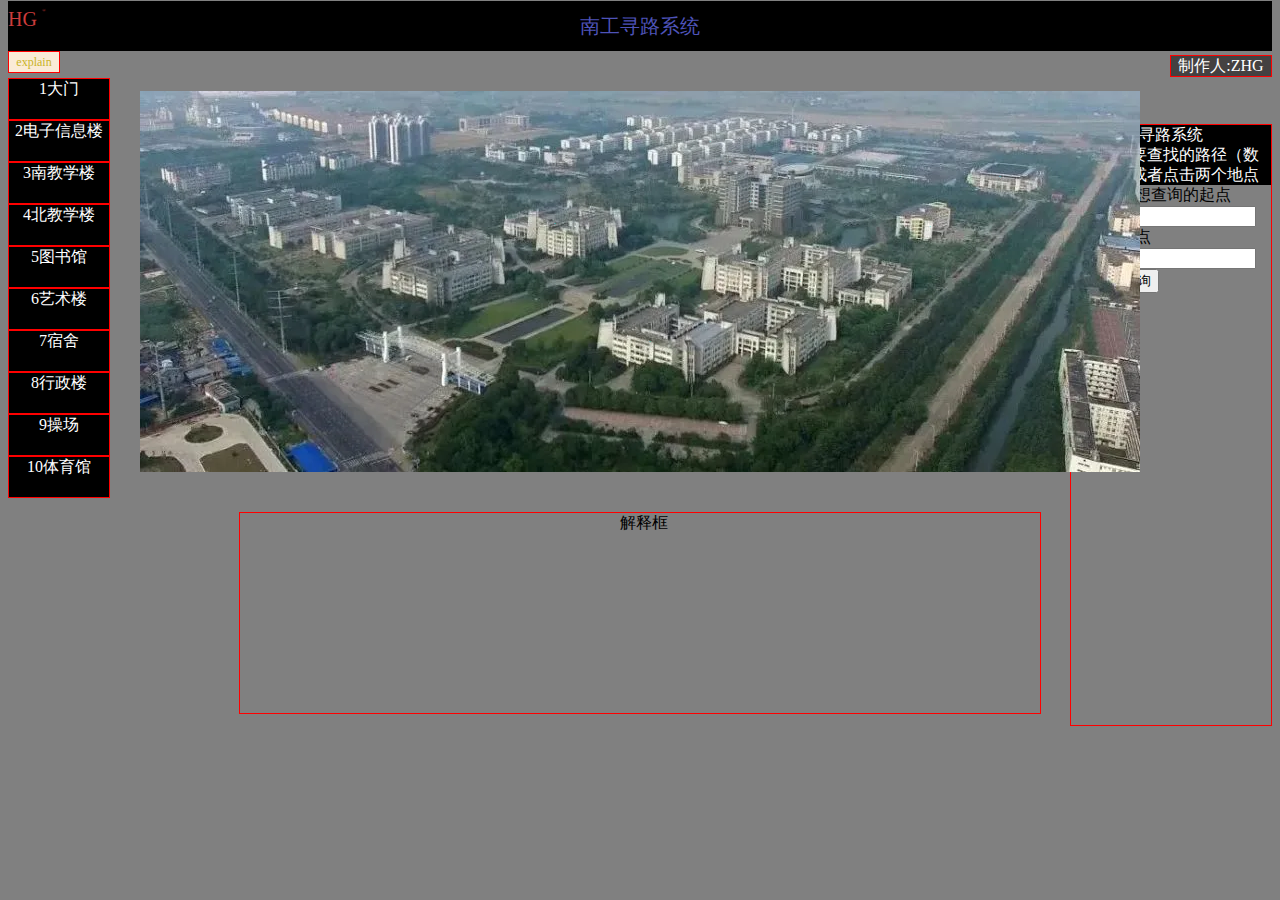
==== 南工寻路系统.html @ 360cc95b "first commit" ====
<!-- HG的实训作业，制作于2023-6-12~6-15 -->
<!DOCTYPE html>
<html lang="en">

<head>
    <meta charset="UTF-8">
    <meta name="viewport" content="width=device-width, initial-scale=1.0">
    <link rel="stylesheet" href="position.CSS">
    <link rel="shortcut icon" href="photo/bitbug_favicon (4).ico" />
    <title>南工寻路系统</title>
    <script>
        window.addEventListener('load', function () {
            alert('欢迎来到南工寻路系统\n' + '本网站是以JS技术为基础,以实现南工导游咨询,具体解释请点击explain。');
        })
    </script>

    <style>
        #body {
            background: url(photo/new1.jpg) no-repeat;
            height: 381px;
            width: 1000px;
            margin: 40px auto;
            position: relative;
        }

        body {
            background-color: gray;
        }

        .nav {
            float: left;
            height: 400px;
            width: 100px;
            margin-top: -450px;
            margin-left: -40px;
        }

        .nav>ul>li {
            list-style: none;
            width: 100px;
            height: 40px;
            background-color: black;
            color: white;
            border: 1px red solid;
            text-align: center;
        }

        #body>a:hover {
            border: 1px solid black;
        }

        #body>a {
            display: block;
            height: 20px;
            width: 20px;
            border-radius: 10px;
            text-decoration: none;
            text-align: center;
            line-height: 20px;
            font-size: 2px;
            color: aqua;
        }

        .li1 {
            display: block;
            border: 1px red solid;
            width: 200px;
            height: 200px;
            color: gray;
            line-height: 20px;
            font-size: 20px;
            float: left;
            margin-left: -50px;
        }

        #head2,
        #head2>a {
            color: rgb(204, 60, 60);
            font-size: 20px;
        }

        #head2 {
            margin-bottom: -30px;
        }

        #sbao {
            display: inline-block;
            height: 5px;
            font-size: 5px;
            width: 5px;
            vertical-align: top;
        }

        .zhizuoren:hover {
            background-color: black;
            color: aqua;
        }

        .zhizuoren {
            width: 100px;
            height: 20px;
            line-height: 20px;
            border: 1px red solid;
            text-align: center;
            color: white;
            background-color: rgb(68, 65, 65);
            right: 0px;
            right: 8px;
            top: 55px;
            position: fixed;
        }
    </style>
</head>

<body>
    <div id="head2"><a id="HG" style="text-decoration: none;" href="http://redmastre.3vkj.club/">HG
            <div id="sbao">&reg;</div>
        </a>
    </div>
    <script>
        window.addEventListener('load', function () {
            var HG = document.getElementById('HG');
            HG.onmouseover = function () {
                jieshao.innerText = '点击以前往HG网站';
                console.log(1);
            }
            HG.onmouseout = function () {
                jieshao.innerText = '解释框';
            }
        })
    </script>
    <div class="head"
        style="font-size: 20px; height: 50px; background-color: black; color: rgb(78, 83, 184); line-height: 50px; text-align: center;">
        南工寻路系统
    </div>
    <div id="explain"
        style="cursor:pointer; text-align: center; float: left;line-height: 20px; font-size: 12px;height: 20px;width: 50px; border: 1px solid red; color: rgb(201, 179, 39); background-color: antiquewhite;">
        explain
    </div>
    <script>
        var exp = document.getElementById('explain');
        exp.onclick = function () {
            alert(' 本网站是以JS技术为基础,以实现南工导游咨询,主要由三个板块组成：\n' + '  1.您可以点击最左边的任意一栏，下面会显示对应栏的具体信息。\n' + '  2.中间为南工地图,您可以点击上面的点以在右边进行操作。\n' + '  3.最右边为寻路系统。\n' + '  如果有任何更好的意见请联系制作人ZHG。');
        }
    </script>
    <div id="body">
        <a href="JavaScript:;" title='大门'>1</a>
        <a href="JavaScript:;" title='电子信息楼'>2</a>
        <a href="JavaScript:;" title='南教学楼'>3</a>
        <a href="JavaScript:;" title='北教学楼'>4</a>
        <a href="JavaScript:;" title='图书馆'>5</a>
        <a href="JavaScript:;" title='艺术楼'>6</a>
        <a href="JavaScript:;" title='宿舍'>7</a>
        <a href="JavaScript:;" title='行政楼'>8</a>
        <a href="JavaScript:;" title='操场'>9</a>
        <a href="JavaScript:;" title='体育馆'>10</a>
    </div>
    <div class="nav">
        <ul>
            <li>1大门</li>
            <li>2电子信息楼</li>
            <li>3南教学楼</li>
            <li>4北教学楼</li>
            <li>5图书馆</li>
            <li>6艺术楼</li>
            <li>7宿舍</li>
            <li>8行政楼</li>
            <li>9操场</li>
            <li>10体育馆</li>
        </ul>
    </div>
    <div id="jieshao"
        style="text-align: center; display: block; width: 800px; height: 200px; border: red 1px solid; margin:10px auto;">
        &nbsp;&nbsp;解释框
    </div>
    <script>
        window.addEventListener('load', function () {
            var lis = document.querySelectorAll('li');
            var jieshao = document.getElementById('jieshao');
            lis[0].onclick = function () {
                jieshao.innerHTML = "&nbsp;&nbsp;学校的牌面。";
            }
            lis[1].onclick = function () {
                jieshao.innerHTML = "&nbsp;&nbsp;电子信息楼设有计算机基础、计算机工程、电子工程、通信工程、信息管理等5个教研室和计算机基础、电子工程、通信工程、计算机工程等4个实验中心，实验教学用房7600余平方米，固定资产3300多万元。计算机基础实验中心和电子工程实验中心分别评为江西省高校实验教学示范中心。";
            }
            lis[2].onclick = function () {
                jieshao.innerHTML = "&nbsp;&nbsp;学校大门的东北，图书馆的东南边即时南教学楼。";
            }
            lis[3].onclick = function () {
                jieshao.innerHTML = "&nbsp;&nbsp;学校大门的西北，图书馆的西南边即时南教学楼。";
            }
            lis[4].onclick = function () {
                jieshao.innerHTML = "&nbsp;&nbsp;南昌工程学院图书馆是学校的文献信息中心，是为教学、科研服务的重要情报信息部门，也是培养师生收集、整理、利用信息能力及习惯的教学和学术性机构。其特色鲜明、管理科学、文献资料齐全、服务优良、环境优美，能较大限度满足读者需求，能为教学科研提供切实有效的文献信息，体现了教育性、学术性和专业性的特点。";
            }
            lis[5].onclick = function () {
                jieshao.innerHTML = "&nbsp;&nbsp;学校艺术生和老师活动的地方。";
            }
            lis[6].onclick = function () {
                jieshao.innerHTML = "&nbsp;&nbsp;学生们休息的地方。";
            }
            lis[7].onclick = function () {
                jieshao.innerHTML = "&nbsp;&nbsp;学校领导办公的地方。";
            }
            lis[8].onclick = function () {
                jieshao.innerHTML = "&nbsp;&nbsp;很大的操场。";
            }
            lis[9].onclick = function () {
                jieshao.innerHTML = "&nbsp;&nbsp;学生们进行体育活动的地方。";
            }
        })
    </script>
    <div class="cx" style="width: 200px;height: 600px;border: 1px red solid;float: right; margin-top: -600px;">
        <span
            style="display: block;width: 200px; color: white;height: 20px;line-height: 20px; text-align: center; background-color: black;">寻路系统</span>
        <div style="display: block;width: 200px; color: white;line-height: 20px; text-align: center;
            background-color: black;">
            输入想要查找的路径（数字），或者点击两个地点
        </div>
        <div>
            <div id="qidian">请输入您想查询的起点</div>
            <input type="text" id="qd" value="起点">
            <div id="zhongdian">请输入终点</div>
            <input type="text" id="zd" value="终点">
            <button>刷新</button>
            <button>查询</button>
            <ul id="ul1"></ul>
        </div>
    </div>
    <script>
        window.addEventListener('load', function () {
            var as = document.querySelectorAll('a');
            var qidian = document.getElementById('qidian');
            var zhongdian = document.getElementById('zhongdian');
            var qd = document.getElementById('qd');
            var zd = document.getElementById('zd');
            var but = document.querySelectorAll('button');

            for (let i_number = 1; i_number <= 10; i_number++) {
                as[i_number].onclick = function () {
                    if (qd.value == '起点') {
                        qd.value = i_number;
                    } else if (zd.value == '终点') {
                        zd.value = i_number;
                    }
                }
            }

            var Arr2 = [
                [0, 240, Infinity, 360, Infinity, Infinity, Infinity, Infinity, Infinity, Infinity],
                [240, 0, 160, Infinity, Infinity, Infinity, Infinity, Infinity, Infinity, Infinity],
                [Infinity, 160, 0, Infinity, 500, Infinity, Infinity, Infinity, Infinity, Infinity],
                [360, Infinity, Infinity, 0, 240, Infinity, Infinity, Infinity, Infinity, Infinity],
                [Infinity, Infinity, 200, 240, 0, 240, Infinity, 160, Infinity, Infinity],
                [Infinity, Infinity, Infinity, Infinity, 240, 0, 500, Infinity, Infinity, Infinity],
                [Infinity, Infinity, Infinity, Infinity, Infinity, 500, 0, Infinity, 500, Infinity],
                [Infinity, Infinity, Infinity, Infinity, 160, Infinity, Infinity, 0, 300, Infinity],
                [Infinity, Infinity, Infinity, Infinity, Infinity, Infinity, 500, 300, 0, 200],
                [Infinity, Infinity, Infinity, Infinity, Infinity, Infinity, Infinity, Infinity, 200,],
            ];

            var numVertexes = 10,
                numEdges = 11;

            function MGraph() {
                this.vexs = [];
                this.arc = [];
                this.numVertexes = null;
                this.numEdges = null;
            }
            var G = new MGraph();

            function createMGraph() {
                G.numVertexes = numVertexes;
                G.numEdges = numEdges;

                for (var i = 0; i < G.numVertexes; i++) {
                    G.vexs[i] = 'V' + i;
                }

                for (var i = 0; i < G.numVertexes; i++) {
                    G.arc[i] = [];
                    for (j = 0; j < G.numVertexes; j++) {
                        G.arc[i][j] = Arr2[i][j];
                    }
                }
            }

            var Pathmatirx = [];
            var ShortPathTable = [];

            function Floyd() {

                var w, k;
                for (var v = 0; v < G.numVertexes; ++v) {
                    Pathmatirx[v] = [];
                    ShortPathTable[v] = [];
                    for (var w = 0; w < G.numVertexes; ++w) {
                        ShortPathTable[v][w] = G.arc[v][w];
                        Pathmatirx[v][w] = w;
                    }
                }

                for (var k = 0; k < G.numVertexes; ++k) {
                    for (var v = 0; v < G.numVertexes; ++v) {
                        for (var w = 0; w < G.numVertexes; ++w) {
                            if (ShortPathTable[v][w] > (ShortPathTable[v][k] + ShortPathTable[k][w])) {
                                ShortPathTable[v][w] = ShortPathTable[v][k] + ShortPathTable[k][w];
                                Pathmatirx[v][w] = Pathmatirx[v][k];
                            }
                        }
                    }
                }
            }

            var arri = [];
            for (var i = 0; i < 11; i++) {
                arri[i] = [];
                for (var j = 0; j < 11; j++) {
                    arri[i][j] = 0;
                }
            }

            function PrintAll() {
                for (var v = 0; v < G.numVertexes; ++v) {
                    for (var w = v + 1; w < G.numVertexes; w++) {
                        var str1 = '点' + (v + 1) + ' ' + '到' + ' ' + '点' + (w + 1) + ' 距离：' + ShortPathTable[v][w] + '米';
                        k = Pathmatirx[v][w];
                        var str2 = '路径：' + (v + 1);
                        var str3 = '';
                        while (k != w) {
                            str3 = str3 + '-' + (k + 1);
                            k = Pathmatirx[k][w];
                        }
                        var str4 = '-' + (w + 1);
                        arri[v][w] = str1 + str2 + str3 + str4 + '。';
                    }
                }
            }

            createMGraph();
            Floyd();
            PrintAll();

            but[0].onclick = function () {
                qd.value = '起点';
                zd.value = '终点';
                jieshao.innerText = '解释框';
            }
            but[1].onclick = function () {
                if (qd.value == zd.value) {
                    alert('请不要输入同一地点。')
                    qd.value = '起点';
                    zd.value = '终点';
                } else {
                    var i = +qd.value;
                    var j = +zd.value;
                    if (i < j) {
                        jieshao.innerText = arri[i - 1][j - 1];
                    } else {
                        jieshao.innerText = arri[j - 1][i - 1];
                    }
                }
            }
        })
    </script>
    <div class="zhizuoren">
        制作人:ZHG
    </div>
</body>

</html>
---- position.CSS ----
#body>a:nth-child(1) {
    position: absolute;
    left: 260px;
    top: 270px;
}

#body>a:nth-child(2) {
    position: absolute;
    left: 500px;
    top: 240px;
}

#body>a:nth-child(3) {
    position: absolute;
    left: 650px;
    top: 180px;
}

#body>a:nth-child(4) {
    position: absolute;
    left: 405px;
    top: 122px;
}

#body>a:nth-child(5) {
    position: absolute;
    left: 600px;
    top: 100px;
}

#body>a:nth-child(6) {
    position: absolute;
    left: 580px;
    top: 60px;
}

#body>a:nth-child(7) {
    position: absolute;
    left: 560px;
    top: 40px;
}

#body>a:nth-child(8) {
    position: absolute;
    left: 780px;
    top: 125px;
}

#body>a:nth-child(9) {
    position: absolute;
    left: 750px;
    top: 75px;
}

#body>a:nth-child(10) {
    position: absolute;
    left: 850px;
    top: 75px;
}
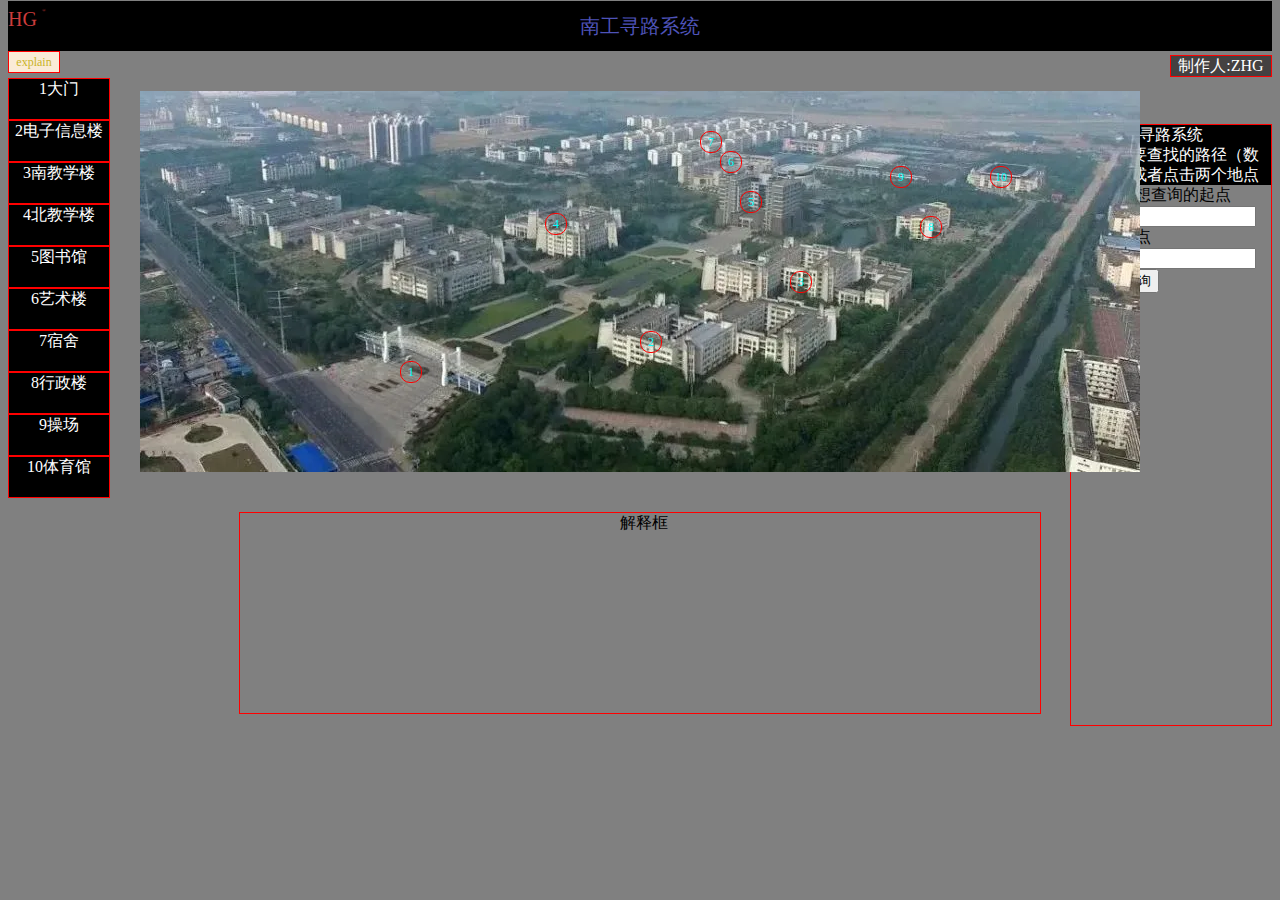
==== commit 71e51a5a: "change" ====
--- a/南工寻路系统.html
+++ b/南工寻路系统.html
@@ -57,7 +57,7 @@
             text-decoration: none;
             text-align: center;
             line-height: 20px;
-            font-size: 2px;
+            font-size: 12px;
             color: aqua;
         }
 
--- a/position.CSS
+++ b/position.CSS
@@ -1,3 +1,7 @@
+#body>a {
+    border: 1px red solid;
+}
+
 #body>a:nth-child(1) {
     position: absolute;
     left: 260px;
